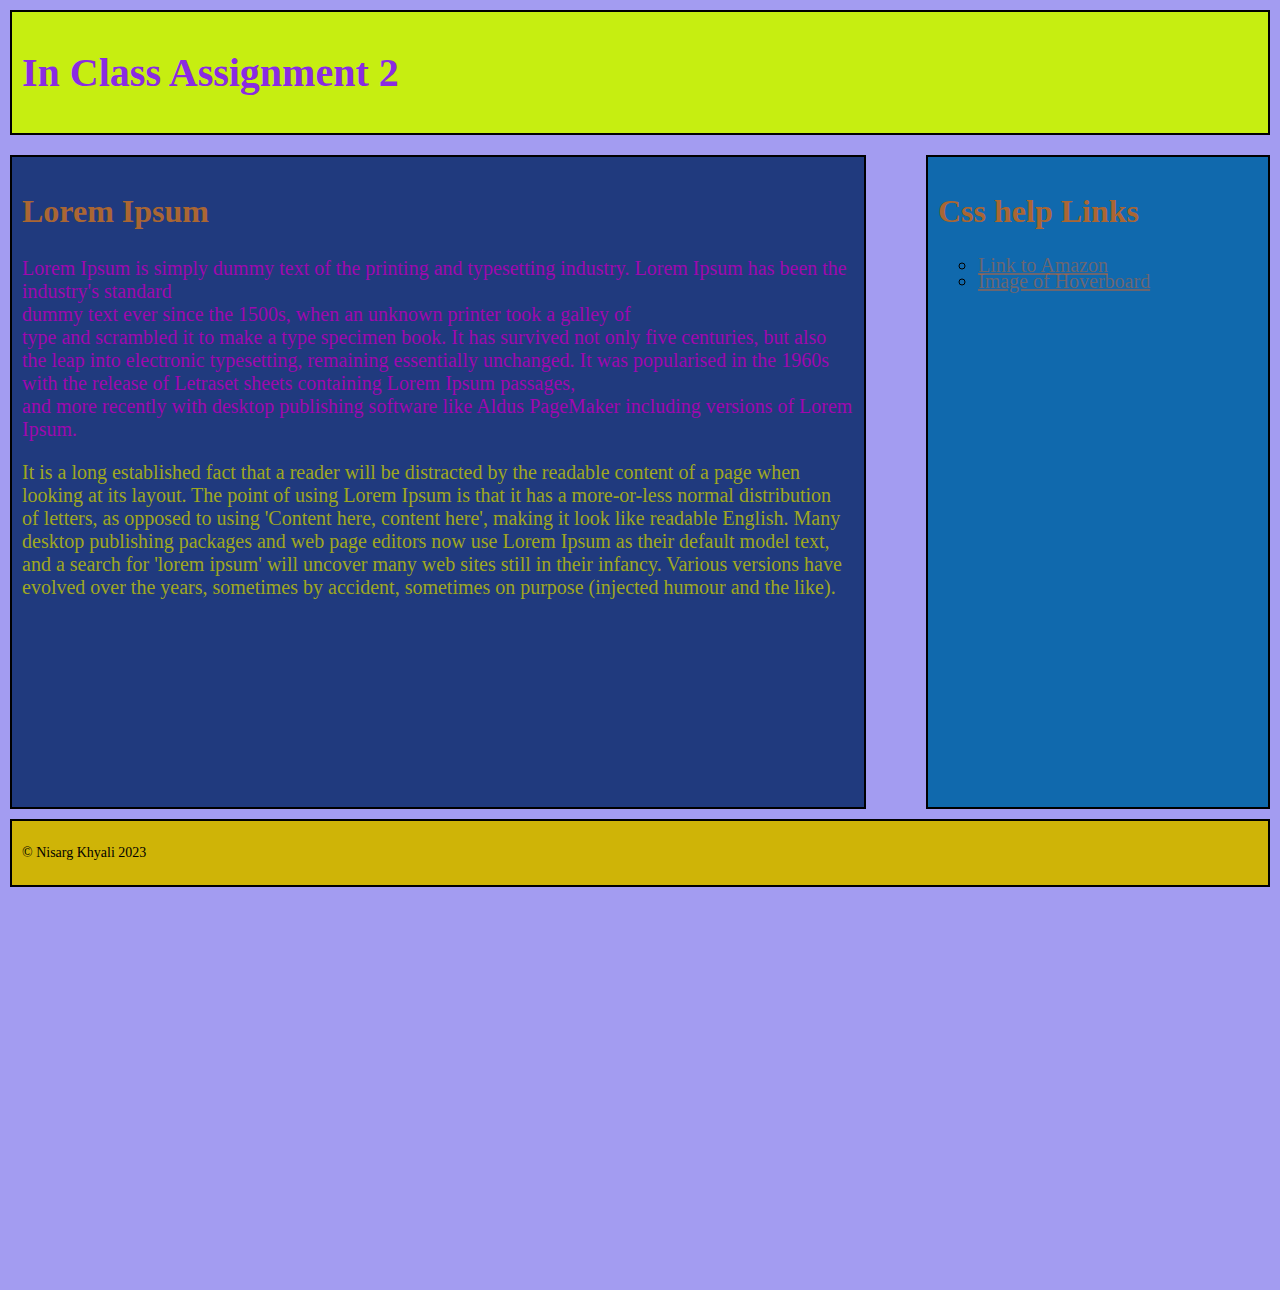
==== index.html @ 646b36bc "Task3" ====
<!DOCTYPE html>
<html lang="eng">
    <head>
        <meta charset="UTF-8">
        <meta name="viewport" content="width=device-width, initi">
        <link rel="stylesheet" href="CSS/normalize (2).css">
        <link rel="stylesheet" href="CSS/Style.css">
        <title>In-class Task 2</title>
    <style>
        ul{
            list-style-type: circle;
        }
        li{
            line-height: 1rem;
            color: rbga(133, 245, 21,0.8)
        }
        a{
            color:rgba(200, 100, 50, 0.5)
        }
    </style>
    </head>
    <body>
        <header class="structural">
            <h1 style="color:blueviolet; font:40px;">In Class Assignment 2</h1>
        </header>
        <main class="structural">
            <h2>Lorem Ipsum</h2>
        <p id="para1">Lorem Ipsum is simply dummy text of the printing and typesetting industry. Lorem Ipsum has been the industry's standard<br>  dummy text ever since the 1500s, when an unknown printer took a galley of <br> type and scrambled it to make a type specimen book.
                    It has survived not only five centuries, but also the leap into electronic typesetting, remaining essentially unchanged. It was popularised in the 1960s with the release of Letraset sheets containing Lorem Ipsum passages,<br>
                    and more recently with desktop publishing software like Aldus PageMaker including versions of Lorem Ipsum.</p>
        <p id="para2">It is a long established fact that a reader will be distracted by the readable content of a page when looking at its layout. The point of using Lorem Ipsum is that it has a more-or-less normal distribution <br> of letters, as opposed to using 'Content here, content here', 
            making it look like readable English. Many desktop publishing packages and web page editors now use Lorem Ipsum as their default model text, <br>and a search for 'lorem ipsum' will uncover many web sites still in their infancy. 
            Various versions have evolved over the years, sometimes by accident, sometimes on purpose (injected humour and the like).</p>
        </main>
        <aside class="structural">
        <h2>Css help Links</h2>
        <ul>
            <li><a href="https://www.amazon.ca/canada/s?k=canada" >Link to Amazon</a></li>
            <li><a href="https://m.media-amazon.com/images/I/61Q+VfQYF2L._AC_SY300_SX300_.jpg">Image of Hoverboard</a></li>
        </ul>
        </aside>
        <footer class="structural">
            <p>&copy; Nisarg Khyali 2023</p>
        </footer>
    </body>
</html>
<!--Nisarg Khyali 
    nkhyali0019@conestogac.on.ca->
---- CSS/normalize (2).css ----
/*! normalize.css v8.0.1 | MIT License | github.com/necolas/normalize.css */

/* Document
   ========================================================================== */

/**
 * 1. Correct the line height in all browsers.
 * 2. Prevent adjustments of font size after orientation changes in iOS.
 */

html {
  line-height: 1.15; /* 1 */
  -webkit-text-size-adjust: 100%; /* 2 */
}

/* Sections
   ========================================================================== */

/**
 * Remove the margin in all browsers.
 */

body {
  margin: 0;
}

/**
 * Render the `main` element consistently in IE.
 */

main {
  display: block;
}

/**
 * Correct the font size and margin on `h1` elements within `section` and
 * `article` contexts in Chrome, Firefox, and Safari.
 */

h1 {
  font-size: 2em;
  margin: 0.67em 0;
}

/* Grouping content
   ========================================================================== */

/**
 * 1. Add the correct box sizing in Firefox.
 * 2. Show the overflow in Edge and IE.
 */

hr {
  box-sizing: content-box; /* 1 */
  height: 0; /* 1 */
  overflow: visible; /* 2 */
}

/**
 * 1. Correct the inheritance and scaling of font size in all browsers.
 * 2. Correct the odd `em` font sizing in all browsers.
 */

pre {
  font-family: monospace, monospace; /* 1 */
  font-size: 1em; /* 2 */
}

/* Text-level semantics
   ========================================================================== */

/**
 * Remove the gray background on active links in IE 10.
 */

a {
  background-color: transparent;
}

/**
 * 1. Remove the bottom border in Chrome 57-
 * 2. Add the correct text decoration in Chrome, Edge, IE, Opera, and Safari.
 */

abbr[title] {
  border-bottom: none; /* 1 */
  text-decoration: underline; /* 2 */
  text-decoration: underline dotted; /* 2 */
}

/**
 * Add the correct font weight in Chrome, Edge, and Safari.
 */

b,
strong {
  font-weight: bolder;
}

/**
 * 1. Correct the inheritance and scaling of font size in all browsers.
 * 2. Correct the odd `em` font sizing in all browsers.
 */

code,
kbd,
samp {
  font-family: monospace, monospace; /* 1 */
  font-size: 1em; /* 2 */
}

/**
 * Add the correct font size in all browsers.
 */

small {
  font-size: 80%;
}

/**
 * Prevent `sub` and `sup` elements from affecting the line height in
 * all browsers.
 */

sub,
sup {
  font-size: 75%;
  line-height: 0;
  position: relative;
  vertical-align: baseline;
}

sub {
  bottom: -0.25em;
}

sup {
  top: -0.5em;
}

/* Embedded content
   ========================================================================== */

/**
 * Remove the border on images inside links in IE 10.
 */

img {
  border-style: none;
}

/* Forms
   ========================================================================== */

/**
 * 1. Change the font styles in all browsers.
 * 2. Remove the margin in Firefox and Safari.
 */

button,
input,
optgroup,
select,
textarea {
  font-family: inherit; /* 1 */
  font-size: 100%; /* 1 */
  line-height: 1.15; /* 1 */
  margin: 0; /* 2 */
}

/**
 * Show the overflow in IE.
 * 1. Show the overflow in Edge.
 */

button,
input { /* 1 */
  overflow: visible;
}

/**
 * Remove the inheritance of text transform in Edge, Firefox, and IE.
 * 1. Remove the inheritance of text transform in Firefox.
 */

button,
select { /* 1 */
  text-transform: none;
}

/**
 * Correct the inability to style clickable types in iOS and Safari.
 */

button,
[type="button"],
[type="reset"],
[type="submit"] {
  -webkit-appearance: button;
}

/**
 * Remove the inner border and padding in Firefox.
 */

button::-moz-focus-inner,
[type="button"]::-moz-focus-inner,
[type="reset"]::-moz-focus-inner,
[type="submit"]::-moz-focus-inner {
  border-style: none;
  padding: 0;
}

/**
 * Restore the focus styles unset by the previous rule.
 */

button:-moz-focusring,
[type="button"]:-moz-focusring,
[type="reset"]:-moz-focusring,
[type="submit"]:-moz-focusring {
  outline: 1px dotted ButtonText;
}

/**
 * Correct the padding in Firefox.
 */

fieldset {
  padding: 0.35em 0.75em 0.625em;
}

/**
 * 1. Correct the text wrapping in Edge and IE.
 * 2. Correct the color inheritance from `fieldset` elements in IE.
 * 3. Remove the padding so developers are not caught out when they zero out
 *    `fieldset` elements in all browsers.
 */

legend {
  box-sizing: border-box; /* 1 */
  color: inherit; /* 2 */
  display: table; /* 1 */
  max-width: 100%; /* 1 */
  padding: 0; /* 3 */
  white-space: normal; /* 1 */
}

/**
 * Add the correct vertical alignment in Chrome, Firefox, and Opera.
 */

progress {
  vertical-align: baseline;
}

/**
 * Remove the default vertical scrollbar in IE 10+.
 */

textarea {
  overflow: auto;
}

/**
 * 1. Add the correct box sizing in IE 10.
 * 2. Remove the padding in IE 10.
 */

[type="checkbox"],
[type="radio"] {
  box-sizing: border-box; /* 1 */
  padding: 0; /* 2 */
}

/**
 * Correct the cursor style of increment and decrement buttons in Chrome.
 */

[type="number"]::-webkit-inner-spin-button,
[type="number"]::-webkit-outer-spin-button {
  height: auto;
}

/**
 * 1. Correct the odd appearance in Chrome and Safari.
 * 2. Correct the outline style in Safari.
 */

[type="search"] {
  -webkit-appearance: textfield; /* 1 */
  outline-offset: -2px; /* 2 */
}

/**
 * Remove the inner padding in Chrome and Safari on macOS.
 */

[type="search"]::-webkit-search-decoration {
  -webkit-appearance: none;
}

/**
 * 1. Correct the inability to style clickable types in iOS and Safari.
 * 2. Change font properties to `inherit` in Safari.
 */

::-webkit-file-upload-button {
  -webkit-appearance: button; /* 1 */
  font: inherit; /* 2 */
}

/* Interactive
   ========================================================================== */

/*
 * Add the correct display in Edge, IE 10+, and Firefox.
 */

details {
  display: block;
}

/*
 * Add the correct display in all browsers.
 */

summary {
  display: list-item;
}

/* Misc
   ========================================================================== */

/**
 * Add the correct display in IE 10+.
 */

template {
  display: none;
}

/**
 * Add the correct display in IE 10.
 */

[hidden] {
  display: none;
}
---- CSS/Style.css ----
/* Nisarg Khyali 8910019*/
body{
    font: normal normal normal 20px Verdana;
    width: 100vw;
    height: 100vw;
    background-color: rgb(163, 156, 241);
} 

h2{
    font-size: 2rem;
    color:#a63;
}
header{
    background-color: hsl(71, 87%, 50%);
}
main{
        float:left;
        width: 65vw;
        height:70vh;       
        background-color: hsl(223, 60%, 31%);
    }
aside{
    float:right;
    width: 25vw;
    height:70vh;
    background-color: hsl(206, 83%, 37%);
}
footer{
    clear:both;
    background-color: hsl(52, 93%, 42%);
}
.structural{
    margin : 10px;
    padding : 10px;
    border: 2px solid black;
}
#para1{
    color: rgb(159, 8, 175)
}
#para2{
    color: rgba(201, 204, 0, 0.768)
}
a:hover{
    color: #f67;
}
footer p{
    font-size:.7em;
}
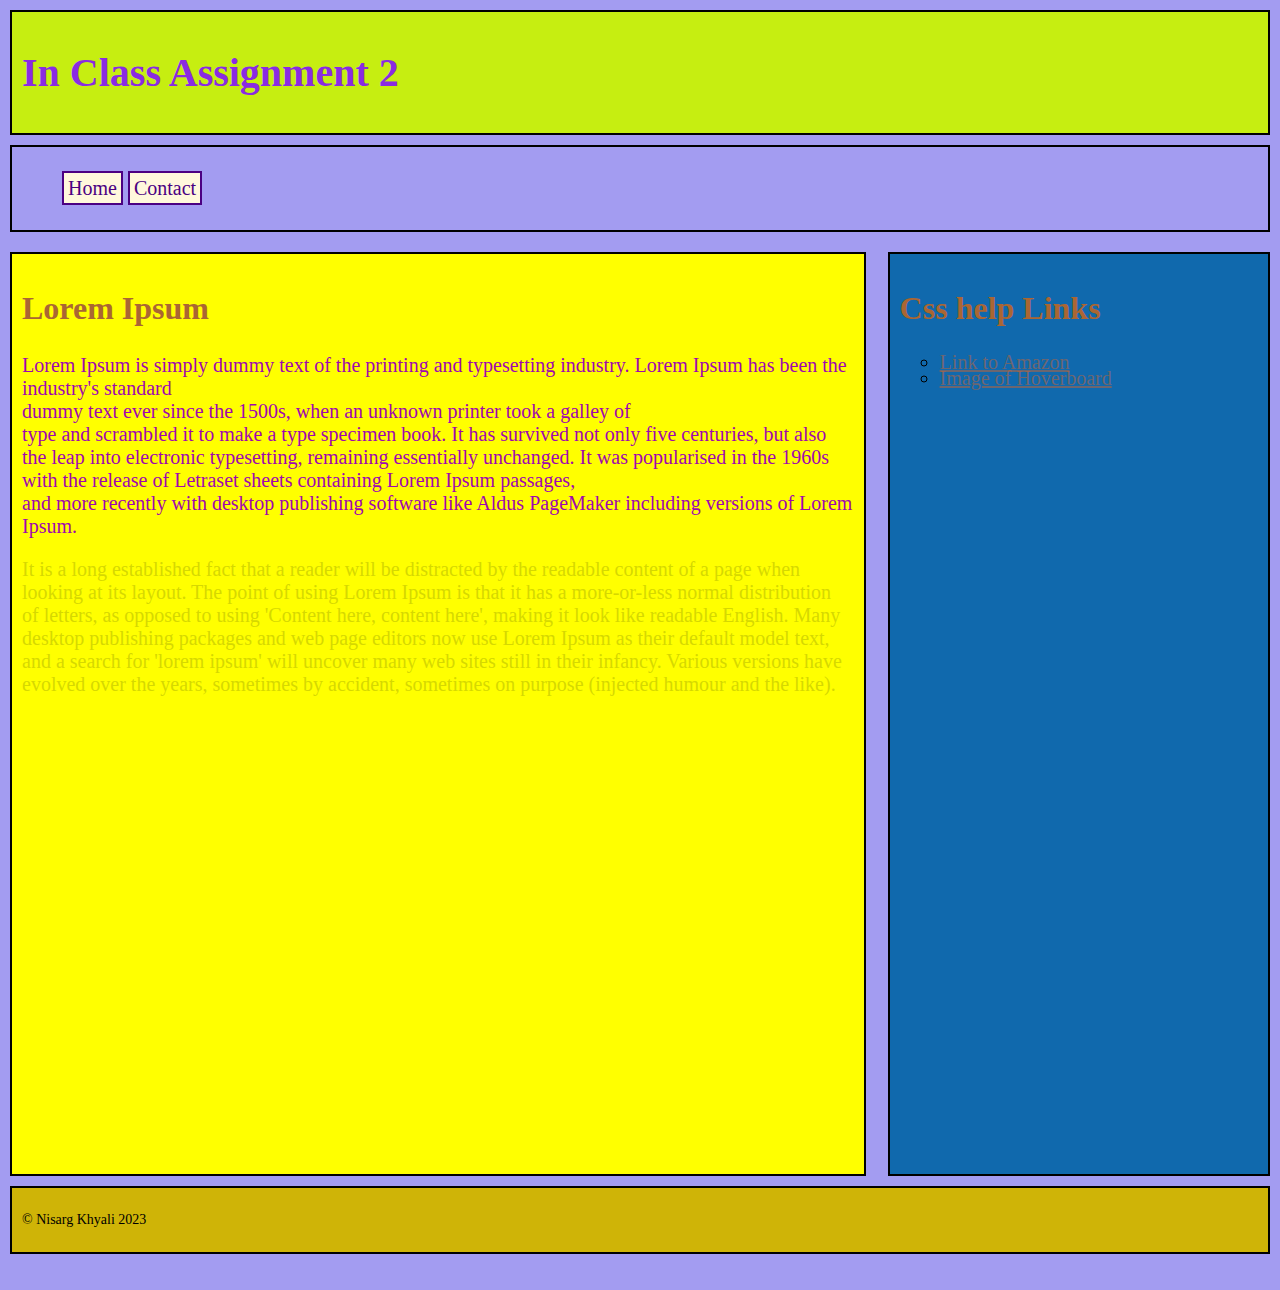
==== commit a1cc1bdd: "Inclass4" ====
--- a/index.html
+++ b/index.html
@@ -6,23 +6,20 @@
         <link rel="stylesheet" href="CSS/normalize (2).css">
         <link rel="stylesheet" href="CSS/Style.css">
         <title>In-class Task 2</title>
-    <style>
-        ul{
-            list-style-type: circle;
-        }
-        li{
-            line-height: 1rem;
-            color: rbga(133, 245, 21,0.8)
-        }
-        a{
-            color:rgba(200, 100, 50, 0.5)
-        }
-    </style>
     </head>
+
     <body>
         <header class="structural">
-            <h1 style="color:blueviolet; font:40px;">In Class Assignment 2</h1>
+            <h1 >In Class Assignment 2</h1>
         </header>
+
+        <nav class="structural">
+            <ul>
+                <li><a href="index.html">Home</a></li>
+                <li><a href="contact.html">Contact</a></li>
+            </ul>
+        </nav>
+
         <main class="structural">
             <h2>Lorem Ipsum</h2>
         <p id="para1">Lorem Ipsum is simply dummy text of the printing and typesetting industry. Lorem Ipsum has been the industry's standard<br>  dummy text ever since the 1500s, when an unknown printer took a galley of <br> type and scrambled it to make a type specimen book.
@@ -32,6 +29,7 @@
             making it look like readable English. Many desktop publishing packages and web page editors now use Lorem Ipsum as their default model text, <br>and a search for 'lorem ipsum' will uncover many web sites still in their infancy. 
             Various versions have evolved over the years, sometimes by accident, sometimes on purpose (injected humour and the like).</p>
         </main>
+
         <aside class="structural">
         <h2>Css help Links</h2>
         <ul>
@@ -39,9 +37,11 @@
             <li><a href="https://m.media-amazon.com/images/I/61Q+VfQYF2L._AC_SY300_SX300_.jpg">Image of Hoverboard</a></li>
         </ul>
         </aside>
+
         <footer class="structural">
             <p>&copy; Nisarg Khyali 2023</p>
         </footer>
+        
     </body>
 </html>
 <!--Nisarg Khyali 
--- a/CSS/Style.css
+++ b/CSS/Style.css
@@ -5,26 +5,67 @@
     height: 100vw;
     background-color: rgb(163, 156, 241);
 } 
+h1{
+    color:blueviolet; 
+    font:40px;
+}
 
 h2{
     font-size: 2rem;
     color:#a63;
 }
+
 header{
     background-color: hsl(71, 87%, 50%);
 }
+nav ul li{
+    display: inline;
+    list-style: none;
+}
+nav ul li a{
+    border: 2px solid indigo ;
+    background-color: cornsilk;
+    text-decoration: none;
+    padding: 4px;
+    color:indigo; 
+}
+nav ul li a:hover{
+    border: 2px solid cornsilk ;
+    background-color: indigo;
+    color:cornsilk;
+}
+
 main{
         float:left;
         width: 65vw;
-        height:70vh;       
-        background-color: hsl(223, 60%, 31%);
+        height:100vh;       
+        background-color:yellow;
     }
+
 aside{
     float:right;
-    width: 25vw;
-    height:70vh;
+    width: 28vw;
+    height:100vh;
     background-color: hsl(206, 83%, 37%);
 }
+
+aside ul{
+    list-style-type: circle;
+}
+
+aside li{
+    line-height: 1rem;
+    color: rbga(133, 245, 21,0.8)
+}
+
+aside a{
+    color:rgba(200, 100, 50, 0.5)
+}
+
+aside a:hover{
+    color: #f67;
+}
+
 footer{
     clear:both;
     background-color: hsl(52, 93%, 42%);
@@ -40,9 +81,32 @@
 #para2{
     color: rgba(201, 204, 0, 0.768)
 }
-a:hover{
-    color: #f67;
+
+form{
+    padding: 3px;
+    border: 5px dashed black;
+}
+input[type=text], input[type=email], input[type=submit], select, option{
+    display: block;
+    width: 50%;
+    height: 2em;
+}
+input[type=radio], input[type=checkbox]{
+    height: 2em;
+    width: 2em;
+}
+select, option, label, legend{
+    font-variant: small-caps;
+    font-weight: bold;
+    font-size: 1.5rem;
+}
+textarea{
+    display: block;
+    width: 50%;
+}
+fieldset{
+    border: none;
 }
 footer p{
     font-size:.7em;
-}+}
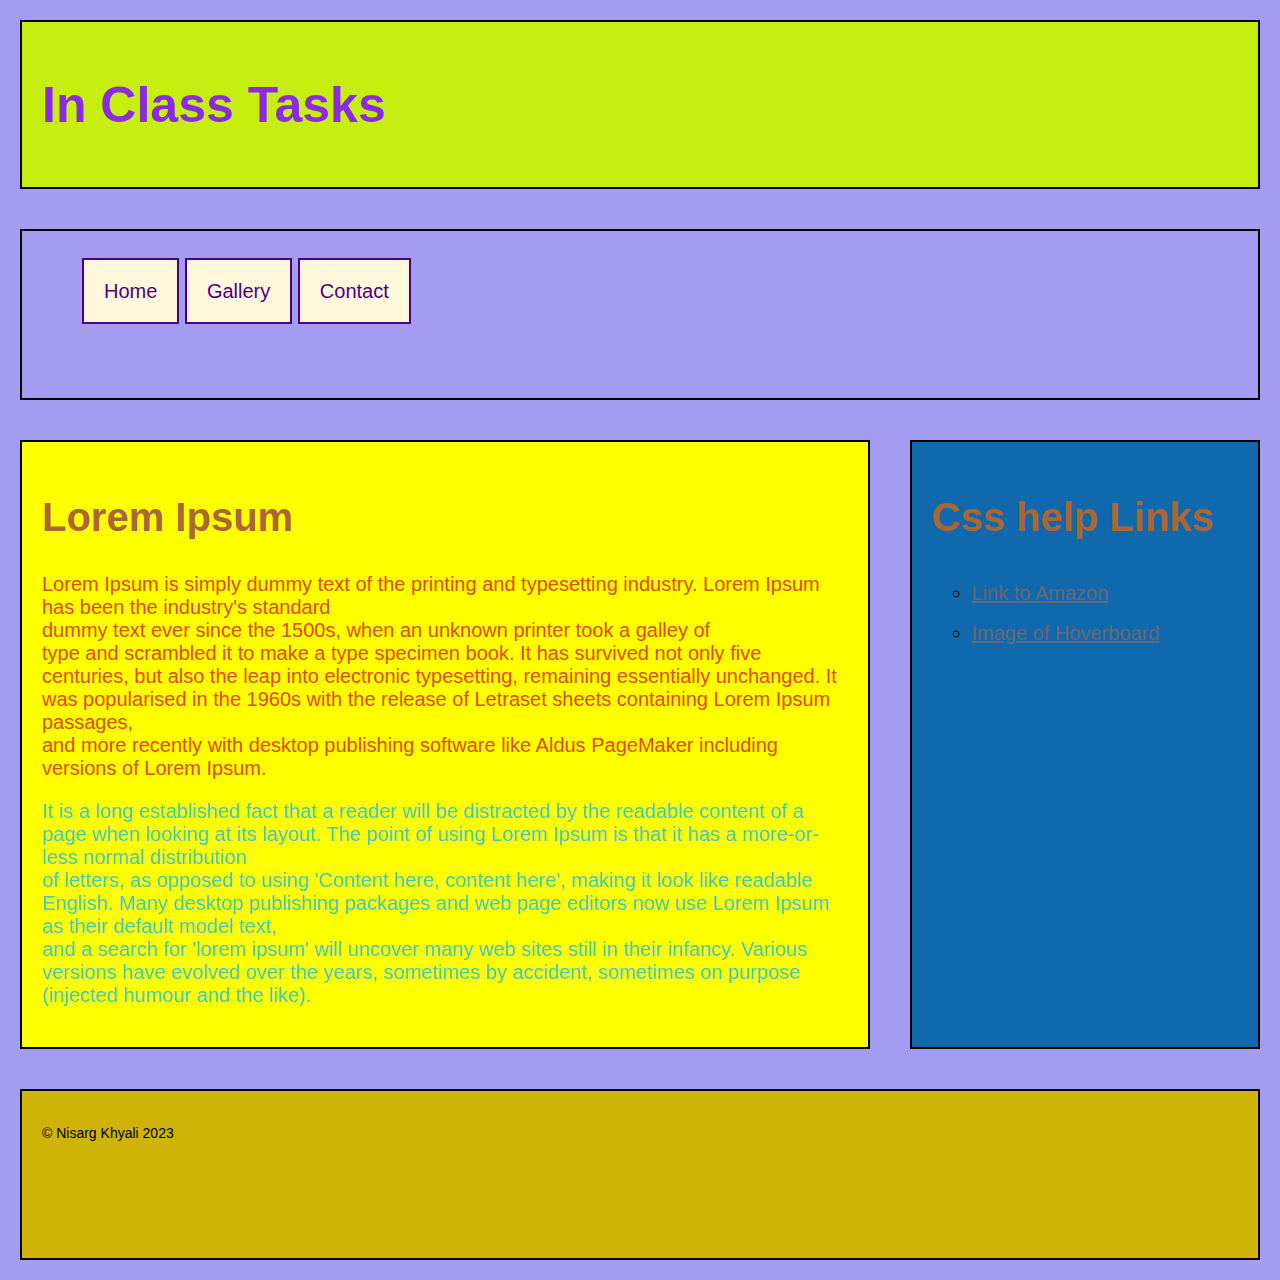
==== commit 4332e378: "Inclass5" ====
--- a/index.html
+++ b/index.html
@@ -10,34 +10,38 @@
 
     <body>
         <header class="structural">
-            <h1 >In Class Assignment 2</h1>
+            <h1 >In Class Tasks</h1>
         </header>
 
         <nav class="structural">
             <ul>
                 <li><a href="index.html">Home</a></li>
+                <li><a href="gallery.html">Gallery</a></li>
                 <li><a href="contact.html">Contact</a></li>
             </ul>
         </nav>
-
-        <main class="structural">
-            <h2>Lorem Ipsum</h2>
-        <p id="para1">Lorem Ipsum is simply dummy text of the printing and typesetting industry. Lorem Ipsum has been the industry's standard<br>  dummy text ever since the 1500s, when an unknown printer took a galley of <br> type and scrambled it to make a type specimen book.
-                    It has survived not only five centuries, but also the leap into electronic typesetting, remaining essentially unchanged. It was popularised in the 1960s with the release of Letraset sheets containing Lorem Ipsum passages,<br>
-                    and more recently with desktop publishing software like Aldus PageMaker including versions of Lorem Ipsum.</p>
-        <p id="para2">It is a long established fact that a reader will be distracted by the readable content of a page when looking at its layout. The point of using Lorem Ipsum is that it has a more-or-less normal distribution <br> of letters, as opposed to using 'Content here, content here', 
-            making it look like readable English. Many desktop publishing packages and web page editors now use Lorem Ipsum as their default model text, <br>and a search for 'lorem ipsum' will uncover many web sites still in their infancy. 
-            Various versions have evolved over the years, sometimes by accident, sometimes on purpose (injected humour and the like).</p>
-        </main>
-
-        <aside class="structural">
-        <h2>Css help Links</h2>
-        <ul>
-            <li><a href="https://www.amazon.ca/canada/s?k=canada" >Link to Amazon</a></li>
-            <li><a href="https://m.media-amazon.com/images/I/61Q+VfQYF2L._AC_SY300_SX300_.jpg">Image of Hoverboard</a></li>
-        </ul>
-        </aside>
-
+        
+        <section>
+            <main class="structural">
+                <h2>Lorem Ipsum</h2>
+            <p id="para1">Lorem Ipsum is simply dummy text of the printing and typesetting industry. Lorem Ipsum has been the industry's standard<br>  dummy text ever since the 1500s, when an unknown printer took a galley of <br> type and scrambled it to make a type specimen book.
+                        It has survived not only five centuries, but also the leap into electronic typesetting, remaining essentially unchanged. It was popularised in the 1960s with the release of Letraset sheets containing Lorem Ipsum passages,<br>
+                        and more recently with desktop publishing software like Aldus PageMaker including versions of Lorem Ipsum.</p>
+            <p id="para2">It is a long established fact that a reader will be distracted by the readable content of a page when looking at its layout. The point of using Lorem Ipsum is that it has a more-or-less normal distribution <br> of letters, as opposed to using 'Content here, content here', 
+                making it look like readable English. Many desktop publishing packages and web page editors now use Lorem Ipsum as their default model text, <br>and a search for 'lorem ipsum' will uncover many web sites still in their infancy. 
+                Various versions have evolved over the years, sometimes by accident, sometimes on purpose (injected humour and the like).</p>
+            </main>
+    
+            <aside class="structural">
+            <h2>Css help Links</h2>
+            <ul>
+                <li><a href="https://www.amazon.ca/canada/s?k=canada" >Link to Amazon</a></li>
+                <li><a href="https://m.media-amazon.com/images/I/61Q+VfQYF2L._AC_SY300_SX300_.jpg">Image of Hoverboard</a></li>
+            </ul>
+            </aside>
+    
+        </section>
+       
         <footer class="structural">
             <p>&copy; Nisarg Khyali 2023</p>
         </footer>
--- a/CSS/Style.css
+++ b/CSS/Style.css
@@ -1,22 +1,33 @@
 /* Nisarg Khyali 8910019*/
+
+html{
+    font: normal normal normal 20px  Arial ;
+}
 body{
-    font: normal normal normal 20px Verdana;
     width: 100vw;
     height: 100vw;
     background-color: rgb(163, 156, 241);
+    display: flex;
+    flex-direction: column;
 } 
 h1{
+    font-size: 2.5rem;
     color:blueviolet; 
-    font:40px;
+     
 }
 
 h2{
+    flex: 1 10%;
     font-size: 2rem;
     color:#a63;
 }
 
 header{
     background-color: hsl(71, 87%, 50%);
+}
+nav{
+
+    flex: 1 5%;
 }
 nav ul li{
     display: inline;
@@ -26,7 +37,7 @@
     border: 2px solid indigo ;
     background-color: cornsilk;
     text-decoration: none;
-    padding: 4px;
+    padding: 1em;
     color:indigo; 
 }
 nav ul li a:hover{
@@ -34,18 +45,22 @@
     background-color: indigo;
     color:cornsilk;
 }
+section{
+    display: flex;
+    flex-direction: row;
+    flex:4 8%;
+    flex-wrap: nowrap;
+    align-items: stretch;
+    justify-content: space-between;
+}
 
-main{
-        float:left;
-        width: 65vw;
-        height:100vh;       
+main{       
         background-color:yellow;
+        flex: 2 1 70%;
     }
 
 aside{
-    float:right;
-    width: 28vw;
-    height:100vh;
+    flex: 1 2 30%;
     background-color: hsl(206, 83%, 37%);
 }
 
@@ -53,8 +68,8 @@
     list-style-type: circle;
 }
 
-aside li{
-    line-height: 1rem;
+aside li,a{
+    line-height: 2rem;
     color: rbga(133, 245, 21,0.8)
 }
 
@@ -67,19 +82,19 @@
 }
 
 footer{
-    clear:both;
+    flex: 1 5%;
     background-color: hsl(52, 93%, 42%);
 }
 .structural{
-    margin : 10px;
-    padding : 10px;
+    margin : 1rem;
+    padding : 1rem;
     border: 2px solid black;
 }
 #para1{
-    color: rgb(159, 8, 175)
+    color: rgb(223, 75, 1)
 }
 #para2{
-    color: rgba(201, 204, 0, 0.768)
+    color: rgba(4, 188, 239, 0.768)
 }
 
 form{
@@ -107,6 +122,32 @@
 fieldset{
     border: none;
 }
+#gallery{
+    display: grid;
+    grid-template-columns: 1fr 1fr;
+    grid-template-rows: 1fr 1fr;
+
+}
+
+figure{
+    border:2px solid black;
+}
+img{
+    width: 80%;
+    height: 80%;
+}
 footer p{
-    font-size:.7em;
+    font-size:0.7em;
 }
+@media (max-width:1200px){
+    html{
+        font-size: 15px;
+    }
+}
+
+@media (max-width: 600px){
+    #gallery{
+        grid-template-columns: 1fr;
+        grid-template-rows: 1fr;
+    }
+}